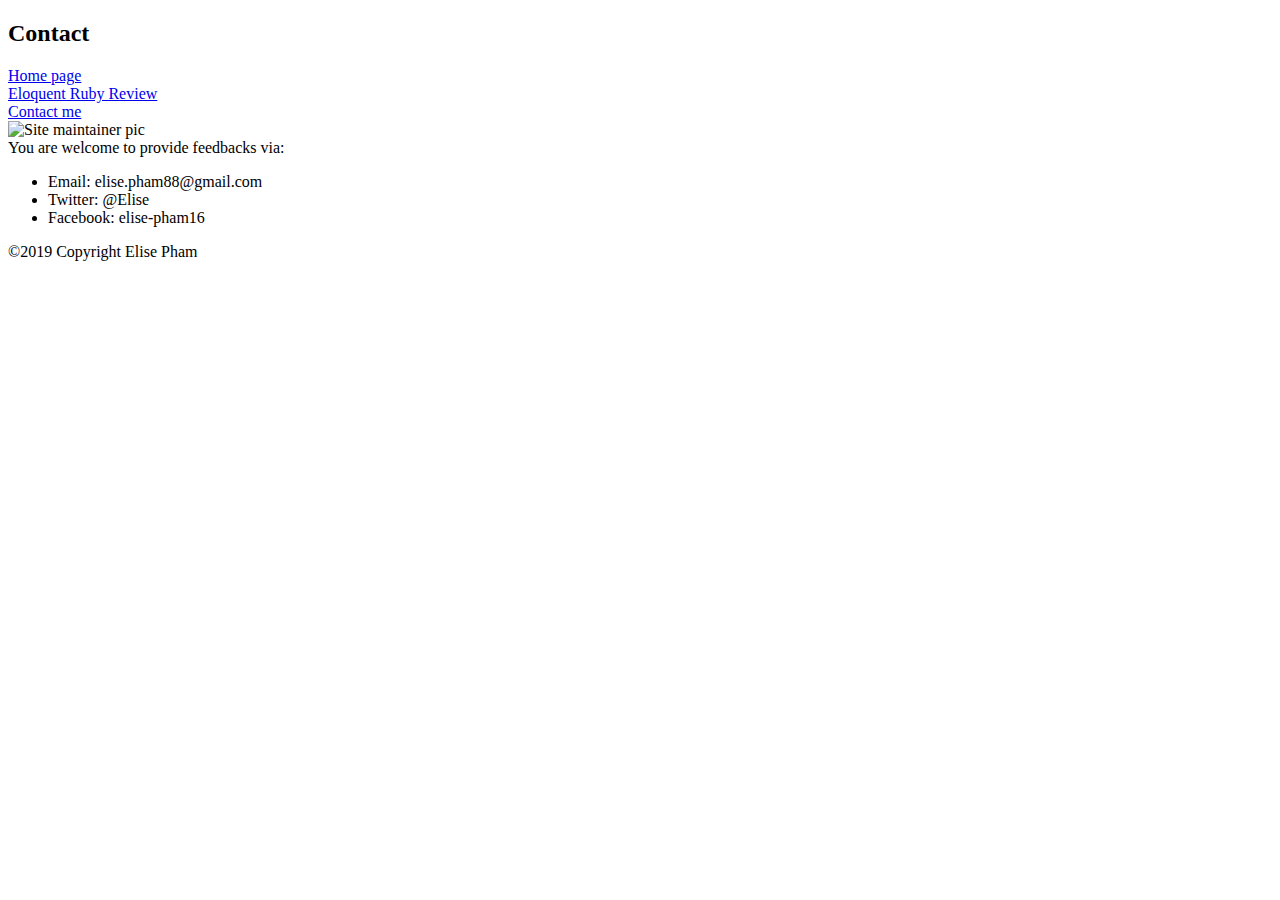
==== contact.html @ d9b1290e "completed html portion" ====
<!DOCTYPE html>
<html>
<head>
  <meta charset="utf-8">
  <meta http-equiv="X-UA-Compatible" content="IE=edge">
  <title>Contact page</title>
  <meta name="viewport" content="width=device-width, initial-scale=1">
  <link rel="stylesheet" type="text/css" media="screen" href="styles/style.css">
</head>
<body>
  <h2>Contact</h2>
  <nav>
    <div>
      <a href="index.html">Home page</a>
    </div>
    <div>
      <a href="eloquent-ruby.html">Eloquent Ruby Review</a>
    </div>
    <div>
      <a href="contact.html">Contact me</a>
    </div>
  </nav>
  <main>
    <img src="images/site-maintainer.png" alt="Site maintainer pic">
    <div>You are welcome to provide feedbacks via:</div>
    <ul>
      <li>Email: elise.pham88@gmail.com</li>
      <li>Twitter: @Elise</li>
      <li>Facebook: elise-pham16</li>
    </ul>
  </main>
  <footer>&copy;2019 Copyright Elise Pham</footer>
</body>
</html>
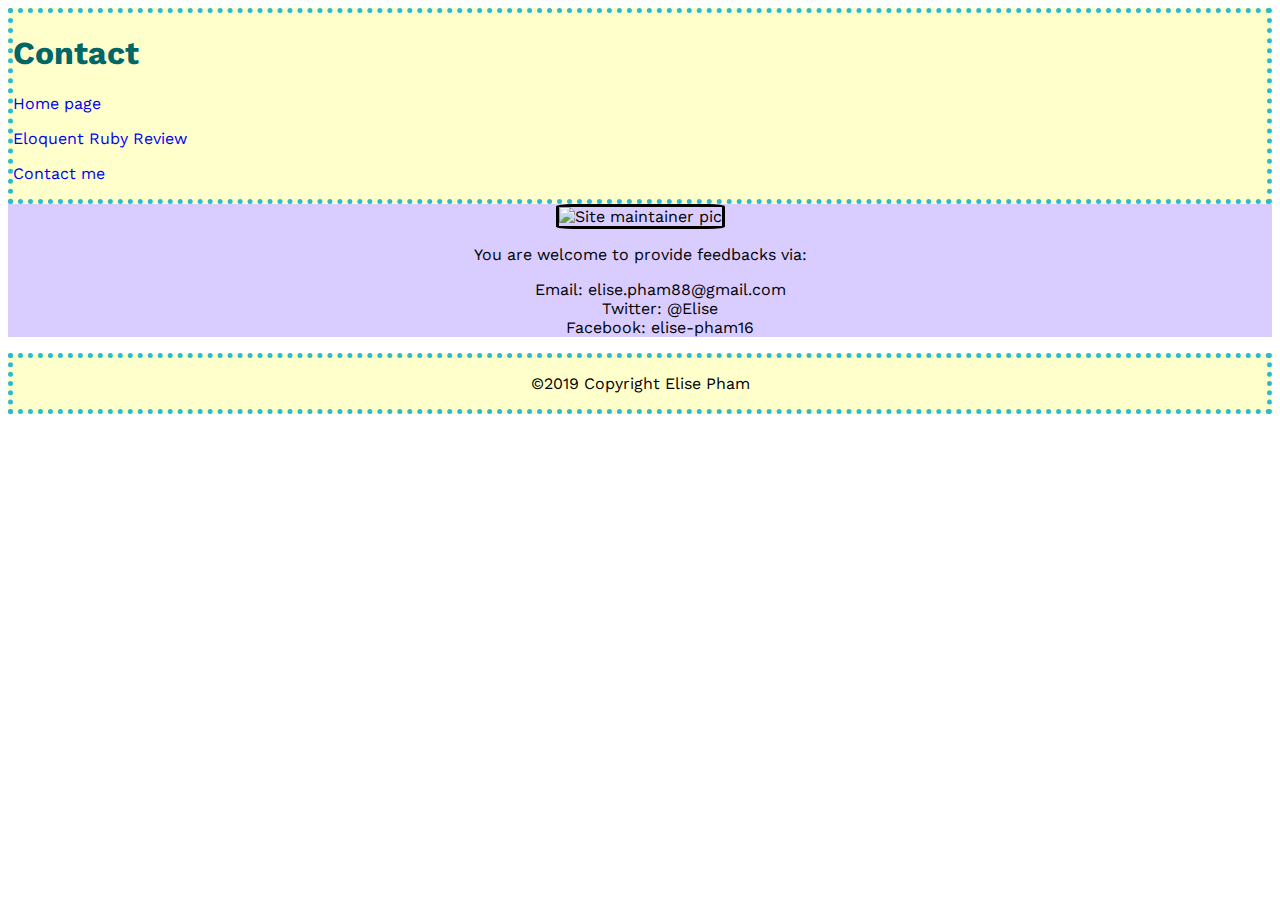
==== commit 8680a07c: "completed styling" ====
--- a/contact.html
+++ b/contact.html
@@ -6,29 +6,39 @@
   <title>Contact page</title>
   <meta name="viewport" content="width=device-width, initial-scale=1">
   <link rel="stylesheet" type="text/css" media="screen" href="styles/style.css">
+  <link rel="stylesheet" type="text/css" media="screen" href="styles/contact.css">
 </head>
 <body>
-  <h2>Contact</h2>
-  <nav>
-    <div>
-      <a href="index.html">Home page</a>
-    </div>
-    <div>
-      <a href="eloquent-ruby.html">Eloquent Ruby Review</a>
-    </div>
-    <div>
-      <a href="contact.html">Contact me</a>
-    </div>
-  </nav>
+  <header>
+    <h1>Contact</h1>
+    <nav>
+      <p>
+        <a href="index.html">Home page</a>
+      </p>
+      <p>
+        <a href="eloquent-ruby.html">Eloquent Ruby Review</a>
+      </p>
+      <p>
+        <a href="contact.html">Contact me</a>
+      </p>
+    </nav>
+  </header>
   <main>
-    <img src="images/site-maintainer.png" alt="Site maintainer pic">
-    <div>You are welcome to provide feedbacks via:</div>
-    <ul>
-      <li>Email: elise.pham88@gmail.com</li>
-      <li>Twitter: @Elise</li>
-      <li>Facebook: elise-pham16</li>
-    </ul>
+    <section>
+      <img src="images/site-maintainer.png" alt="Site maintainer pic">
+    </section>
+    
+    <section>
+      <p>You are welcome to provide feedbacks via:</p>
+      <ul>
+        <li>Email: elise.pham88@gmail.com</li>
+        <li>Twitter: @Elise</li>
+        <li>Facebook: elise-pham16</li>
+      </ul>
+    </section>
   </main>
-  <footer>&copy;2019 Copyright Elise Pham</footer>
+  <footer>
+    <p>&copy;2019 Copyright Elise Pham</p>
+  </footer>
 </body>
 </html>--- a/styles/style.css
+++ b/styles/style.css
@@ -0,0 +1,47 @@
+@import url('https://fonts.googleapis.com/css?family=Work+Sans');
+
+body {
+  font-family: 'Work Sans', sans-serif;
+}
+
+header {
+  border-top: 5px dotted #2ebace;
+  border-right: 5px dotted #2ebace;
+  border-bottom: 5px dotted #2ebace;
+  border-left: 5px dotted #2ebace;
+  background-color: #ffffcc;
+}
+
+footer {
+  border-top: 5px dotted #2ebace;
+  border-right: 5px dotted #2ebace;
+  border-bottom: 5px dotted #2ebace;
+  border-left: 5px dotted #2ebace;
+  background-color: white;
+  text-align: center;
+  background-color: #ffffcc;
+}
+
+main {
+  background-color: #d9ccff;
+}
+
+span {
+  font-style: italic;
+}
+
+h1 {
+  color: #006666;
+}
+
+a { 
+  text-decoration: none
+}
+
+a:hover {
+  color: #cc9900;
+}
+
+ul {
+  list-style: none
+}--- a/styles/contact.css
+++ b/styles/contact.css
@@ -0,0 +1,8 @@
+main {
+  text-align: center;
+}
+
+img {
+  border: solid;
+  border-radius: 10%;
+}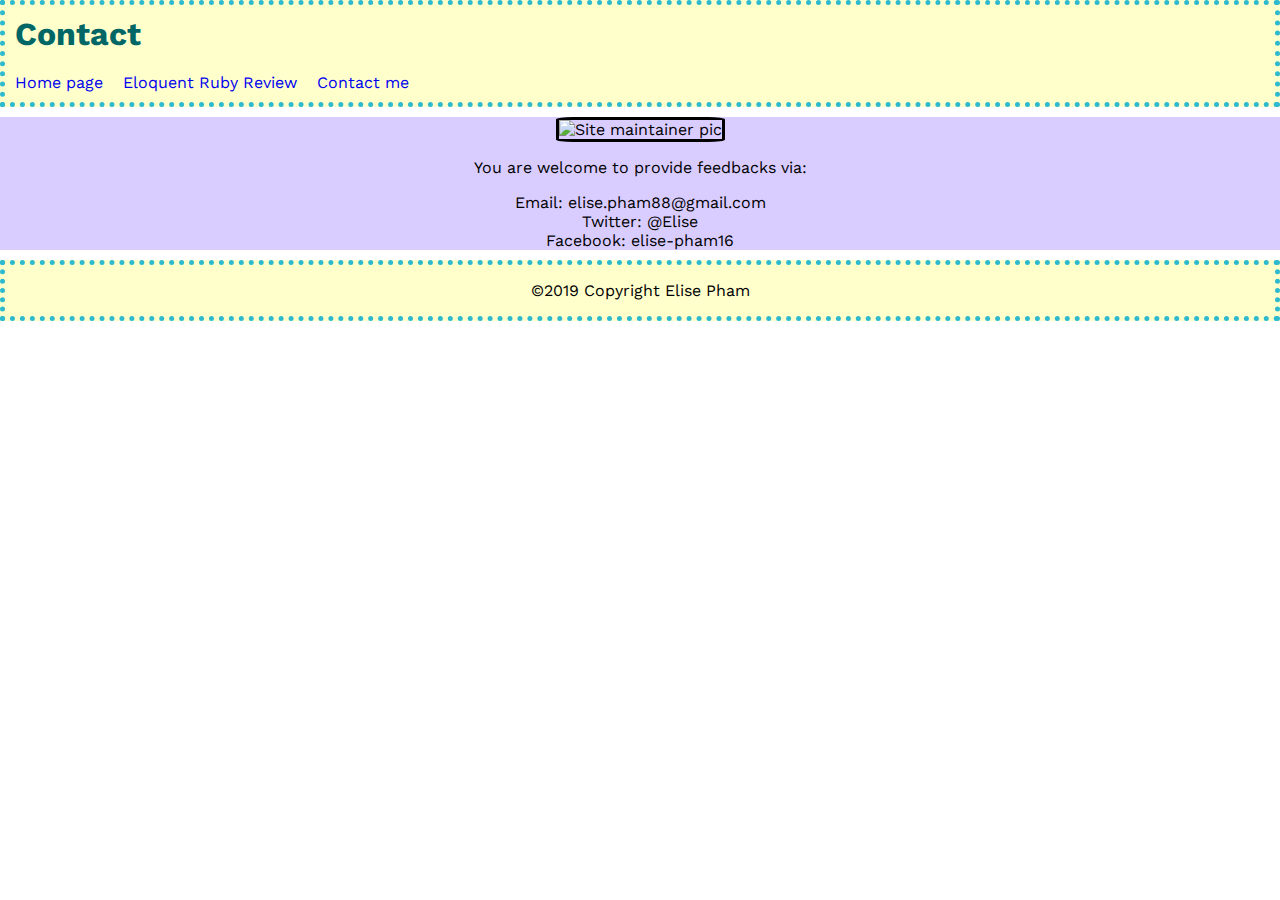
==== commit 7f87df40: "fix the margins" ====
--- a/contact.html
+++ b/contact.html
@@ -12,16 +12,12 @@
   <header>
     <h1>Contact</h1>
     <nav>
-      <p>
-        <a href="index.html">Home page</a>
-      </p>
-      <p>
-        <a href="eloquent-ruby.html">Eloquent Ruby Review</a>
-      </p>
-      <p>
-        <a href="contact.html">Contact me</a>
-      </p>
-    </nav>
+      <ul>
+        <li><a href="index.html">Home page</a></li>
+        <li><a href="eloquent-ruby.html">Eloquent Ruby Review</a></li>
+        <li><a href="contact.html">Contact me</a></li>
+      </ul>
+      </nav>
   </header>
   <main>
     <section>
--- a/styles/style.css
+++ b/styles/style.css
@@ -2,6 +2,7 @@
 
 body {
   font-family: 'Work Sans', sans-serif;
+  margin: 0;
 }
 
 header {
@@ -32,6 +33,16 @@
 
 h1 {
   color: #006666;
+  text-align: left;
+  margin: 10px;
+}
+
+h2 {
+  margin: 10px;
+}
+
+section {
+  margin: 10px;
 }
 
 a { 
@@ -43,5 +54,16 @@
 }
 
 ul {
-  list-style: none
+  list-style-type: none;
+  margin: 0;
+  padding: 0;
+  overflow: hidden;
+}
+
+li a {
+  float: left;
+  display: block;
+  text-align: center;
+  margin: 10px;
+  box-sizing: border-box;
 }